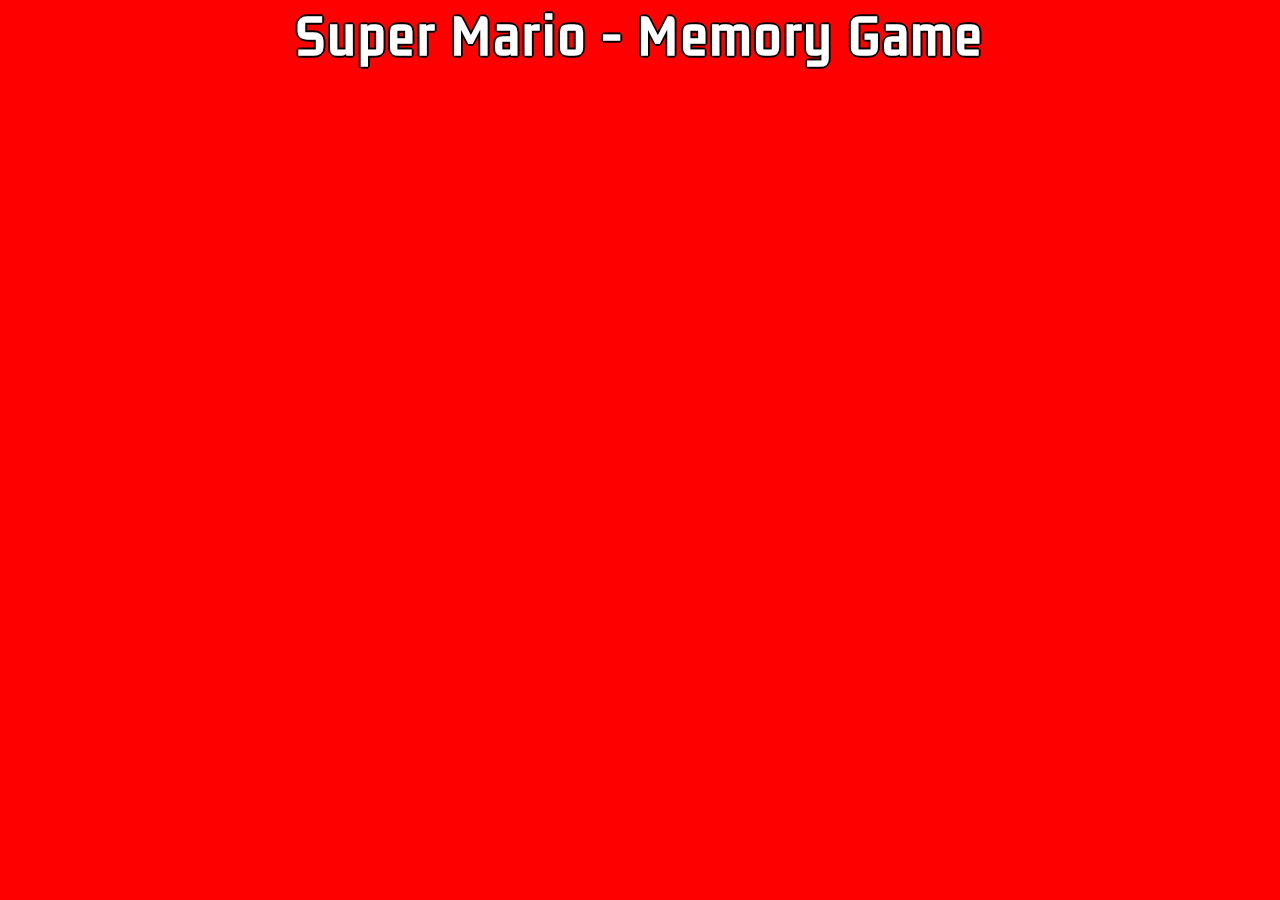
==== index.html @ 2d44d748 "added a new html page for the game area" ====
<!DOCTYPE html>
<html lang="en">

<head>
    <meta charset="UTF-8">
    <meta http-equiv="X-UA-Compatible" content="IE=edge">
    <meta name="viewport" content="width=device-width, initial-scale=1.0">
    <!--link to css page-->
    <link rel="stylesheet" href="assets/css/style.css">
    <!--link to google fonts-->
    <link rel="preconnect" href="https://fonts.googleapis.com">
    <link rel="preconnect" href="https://fonts.gstatic.com" crossorigin>
    <link
        href="https://fonts.googleapis.com/css2?family=Kdam+Thmor+Pro&family=Open+Sans:wght@300&family=Paytone+One&family=Raleway:wght@600&family=Vina+Sans&display=swap"
        rel="stylesheet">
    <title>Super Mario - Memory Game</title>
</head>

<body class="body">
    <h1 class="header">Super Mario - Memory Game</h1>
    



</body>

</html>
---- assets/css/style.css ----
* {
    padding: 0;
    margin: 0;
    box-sizing: border-box;
}

.body {
    background: red;
    /*link to google fonts*/
font-family: 'Kdam Thmor Pro', sans-serif;
    
}

.header {
    color: white;
    font-size: 3rem;
    letter-spacing: 3px;
    text-shadow: 2px 0 #000,
        -2px 0 #000,
        0 2px #000,
        0 -2px #000,
        1px 1px #000,
        -1px -1px #000,
        1px -1px #000,
        -1px 1px #000;
        z-index: 1;
        position: fixed;
        text-align: center;
        width: 100%;
}

.game-area {

    box-sizing: border-box;
    width: 20em;
    height: 40em;
    padding: 2.5em 3em;
    background: #fff;
    position: absolute;
    transform: translate(-50%, -50%);
    left: 50%;
    top: 50%;
    border-radius: 0.6em;
    box-shadow: 0 0.9em 2.8em rgba(86, 66, 0, 0.2);
}

.stats-container {
    display: flex;
    
}

.memorycards {
    position: relative;
    width: 100%;
    column-count: 3;
}


.responsive {
    
    width: auto;
    height: auto;
        
}

/* Media query: large or landscape phones (576px and up) */
@media screen and (min-width: 576px) {
   
}

/* Media query: tablets and larger (768px and up) */
@media screen and (min-width: 768px) {
}

/* Media query: Large devices (laptops and desktops, 992px and up) */
@media screen and (min-width: 992px) {
}

/* Media query: Screens bigger then 1200px */
@media screen and (min-width: 1200px) { 
}
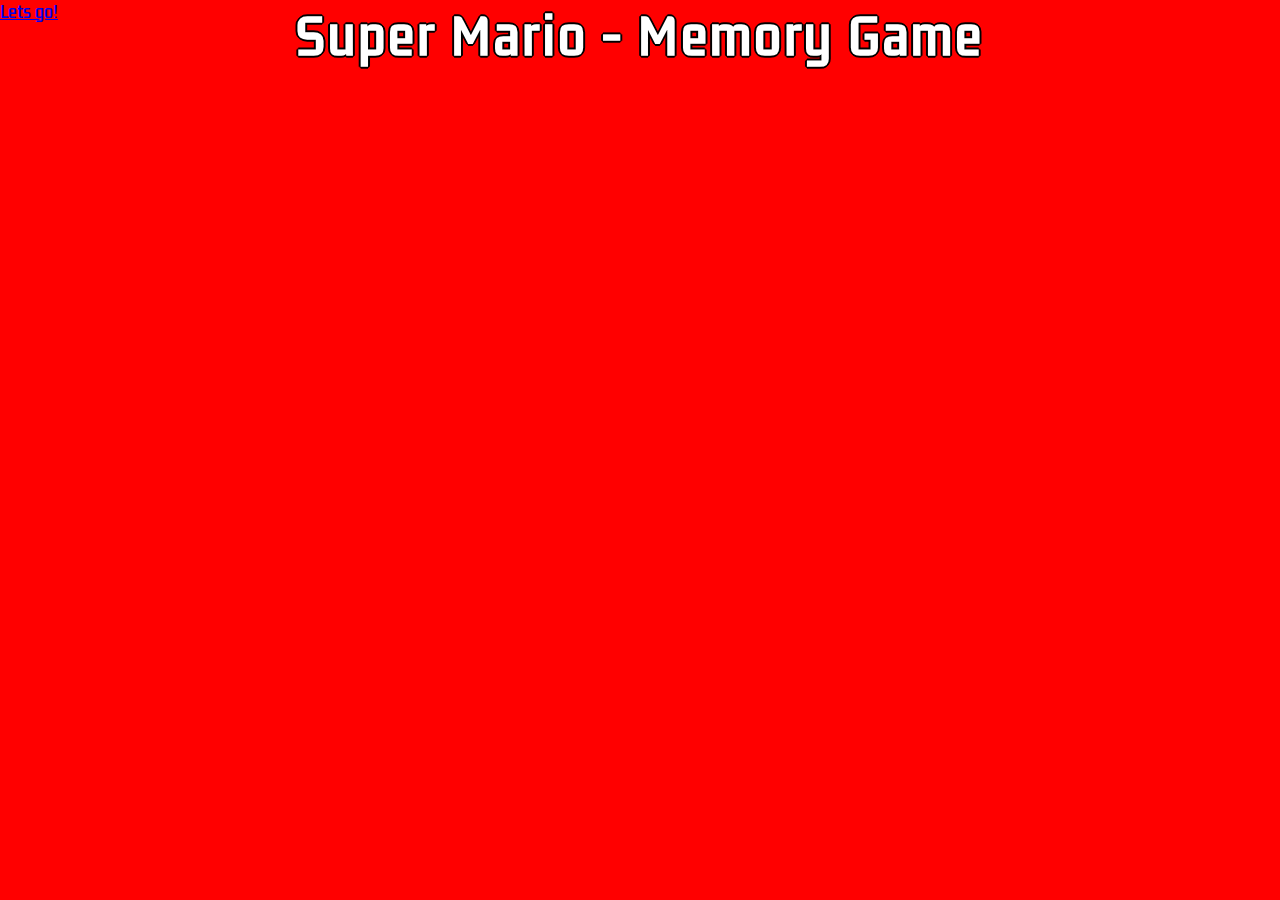
==== commit 37341c3d: "added a letsgo button to the index.html page" ====
--- a/index.html
+++ b/index.html
@@ -18,6 +18,9 @@
 
 <body class="body">
     <h1 class="header">Super Mario - Memory Game</h1>
+    <a href="game-area.html" id="letsgo-button">Lets go!</a>
+    
+    
     
 
 
--- a/assets/css/style.css
+++ b/assets/css/style.css
@@ -10,6 +10,8 @@
 font-family: 'Kdam Thmor Pro', sans-serif;
     
 }
+
+/* INDEX.HTML PAGE */
 
 .header {
     color: white;
@@ -29,6 +31,12 @@
         width: 100%;
 }
 
+#letsgo-button  {
+    display: flex;
+    text-align: center;
+}
+
+/* GAME-AREA.HTML PAGE */
 .game-area {
 
     box-sizing: border-box;
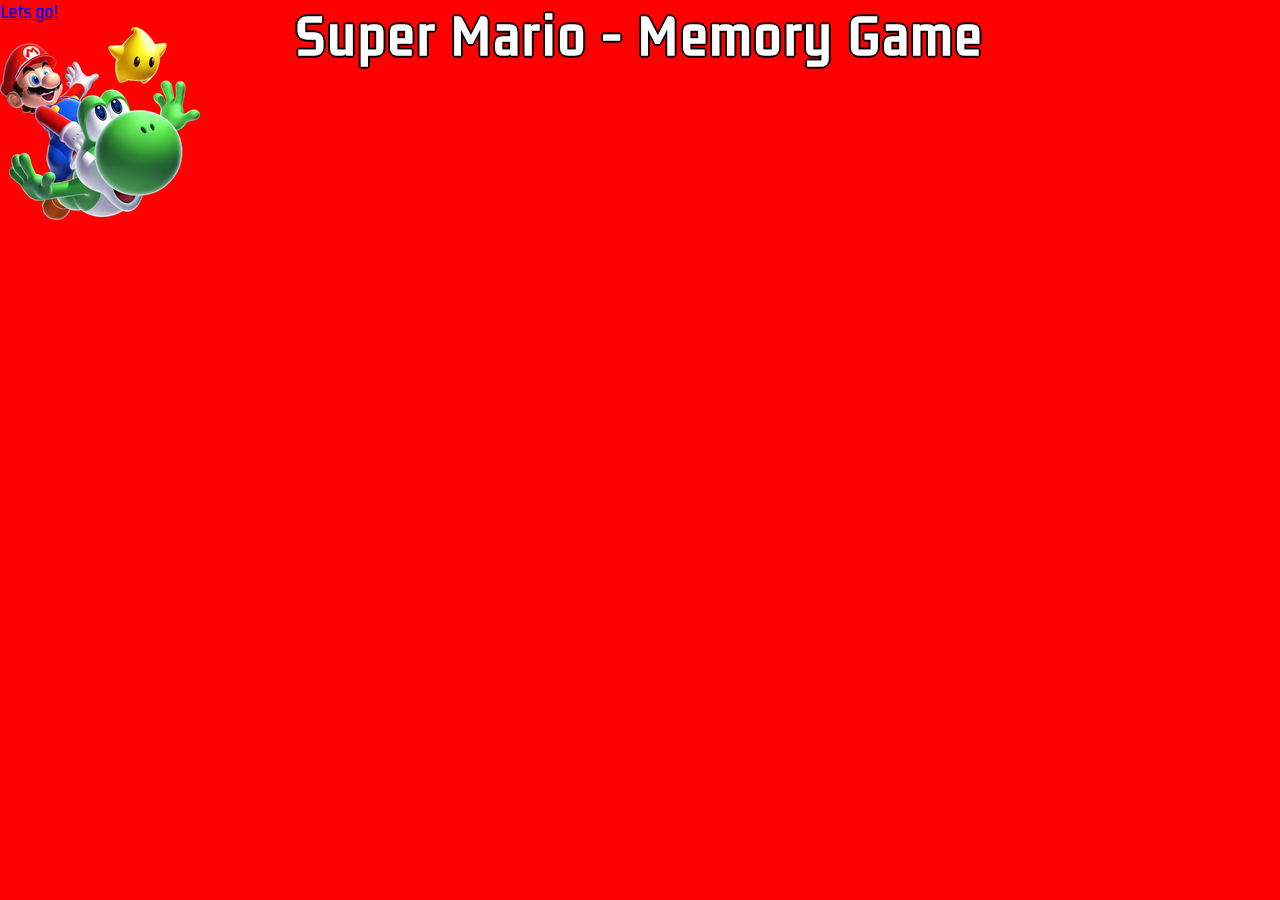
==== commit 1dc87280: "changed all the memorycards images to a question block image in the game-area.html page and added a " ====
--- a/index.html
+++ b/index.html
@@ -19,11 +19,9 @@
 <body class="body">
     <h1 class="header">Super Mario - Memory Game</h1>
     <a href="game-area.html" id="letsgo-button">Lets go!</a>
+    <img src="assets/images/mario-super-galaxy.png" alt="super mario flying in the air on yoshis back with a little star next to them">
+   
     
-    
-    
-
-
 
 </body>
 
--- a/assets/css/style.css
+++ b/assets/css/style.css
@@ -35,6 +35,8 @@
     display: flex;
     text-align: center;
 }
+
+
 
 /* GAME-AREA.HTML PAGE */
 .game-area {
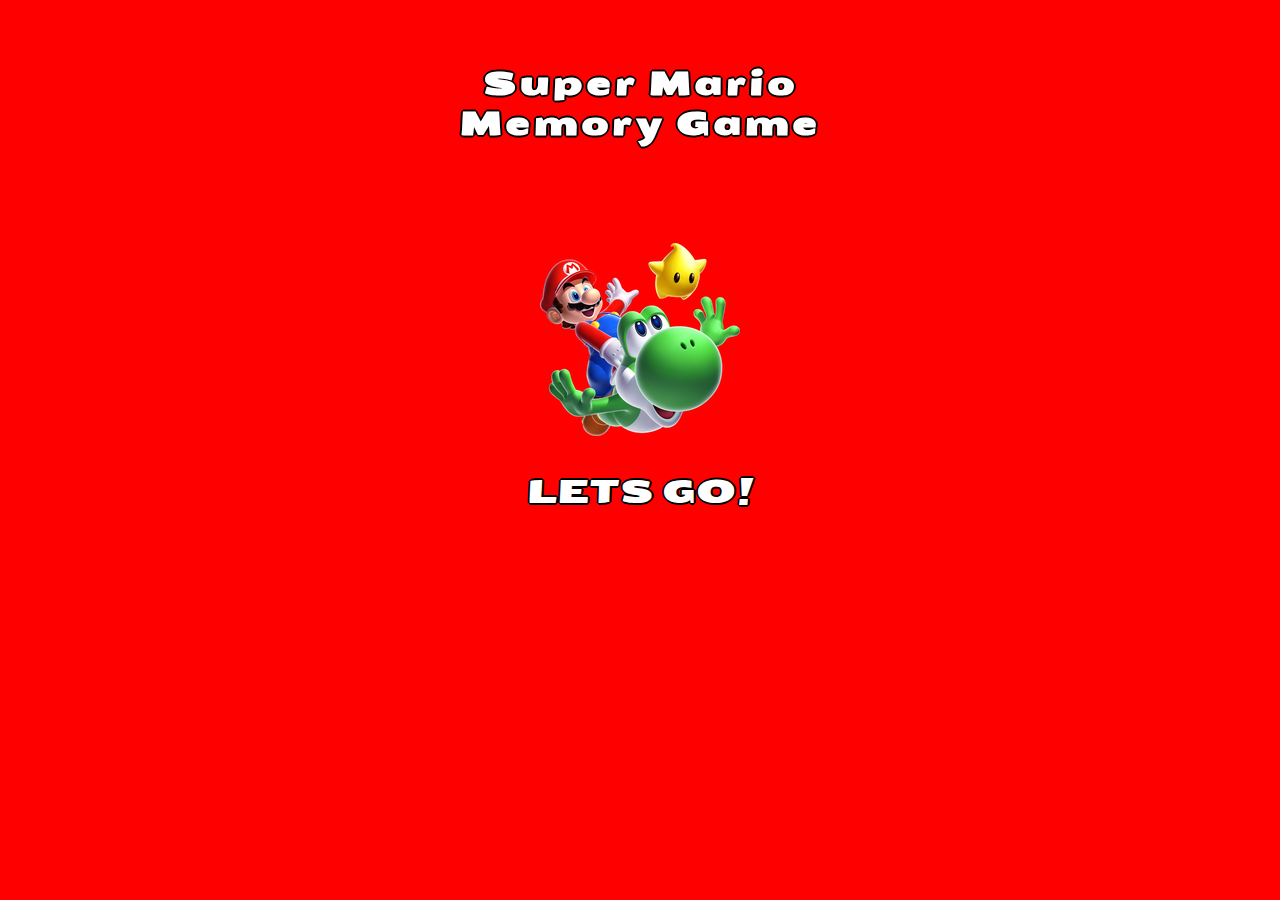
==== commit 16fd8782: "changed font on website, centered the content on the index page and made the final touched to it" ====
--- a/index.html
+++ b/index.html
@@ -10,17 +10,17 @@
     <!--link to google fonts-->
     <link rel="preconnect" href="https://fonts.googleapis.com">
     <link rel="preconnect" href="https://fonts.gstatic.com" crossorigin>
-    <link
-        href="https://fonts.googleapis.com/css2?family=Kdam+Thmor+Pro&family=Open+Sans:wght@300&family=Paytone+One&family=Raleway:wght@600&family=Vina+Sans&display=swap"
-        rel="stylesheet">
+    <link href="https://fonts.googleapis.com/css2?family=Kdam+Thmor+Pro&family=Seymour+One&display=swap" rel="stylesheet">
     <title>Super Mario - Memory Game</title>
 </head>
 
 <body class="body">
-    <h1 class="header">Super Mario - Memory Game</h1>
+  
+    <h1 class="header">Super Mario <br> Memory Game</h1>
+    <div class="starting-page-container">
+    <img src="assets/images/mario-super-galaxy.png" alt="super mario flying in the air on yoshis back with a little star next to them">
     <a href="game-area.html" id="letsgo-button">Lets go!</a>
-    <img src="assets/images/mario-super-galaxy.png" alt="super mario flying in the air on yoshis back with a little star next to them">
-   
+</div>
     
 
 </body>
--- a/assets/css/style.css
+++ b/assets/css/style.css
@@ -7,15 +7,19 @@
 .body {
     background: red;
     /*link to google fonts*/
-font-family: 'Kdam Thmor Pro', sans-serif;
-    
+    font-family: 'Seymour One', sans-serif;
+    display: flex;
+    justify-content: center;
+
 }
 
 /* INDEX.HTML PAGE */
 
+
+
 .header {
     color: white;
-    font-size: 3rem;
+    font-size: 2rem;
     letter-spacing: 3px;
     text-shadow: 2px 0 #000,
         -2px 0 #000,
@@ -29,11 +33,37 @@
         position: fixed;
         text-align: center;
         width: 100%;
+        margin-top: 2em;
 }
 
+.starting-page-container {
+    display: flex;
+    flex-direction: column;
+    margin-top: 15em;
+    align-items: center;
+}
+
+
+
 #letsgo-button  {
-    display: flex;
-    text-align: center;
+   
+   text-align: center;
+    color: white;
+    text-decoration: none;
+    width: 250px;
+    height: 70px;
+    cursor: pointer;
+    font-size: 2em;
+    text-shadow: 2px 0 #000,
+            -2px 0 #000,
+            0 2px #000,
+            0 -2px #000,
+            1px 1px #000,
+            -1px -1px #000,
+            1px -1px #000,
+            -1px 1px #000;
+    text-transform: uppercase;
+    margin-top: 1em;
 }
 
 
@@ -69,8 +99,7 @@
 .responsive {
     
     width: auto;
-    height: auto;
-        
+    height: auto; 
 }
 
 /* Media query: large or landscape phones (576px and up) */
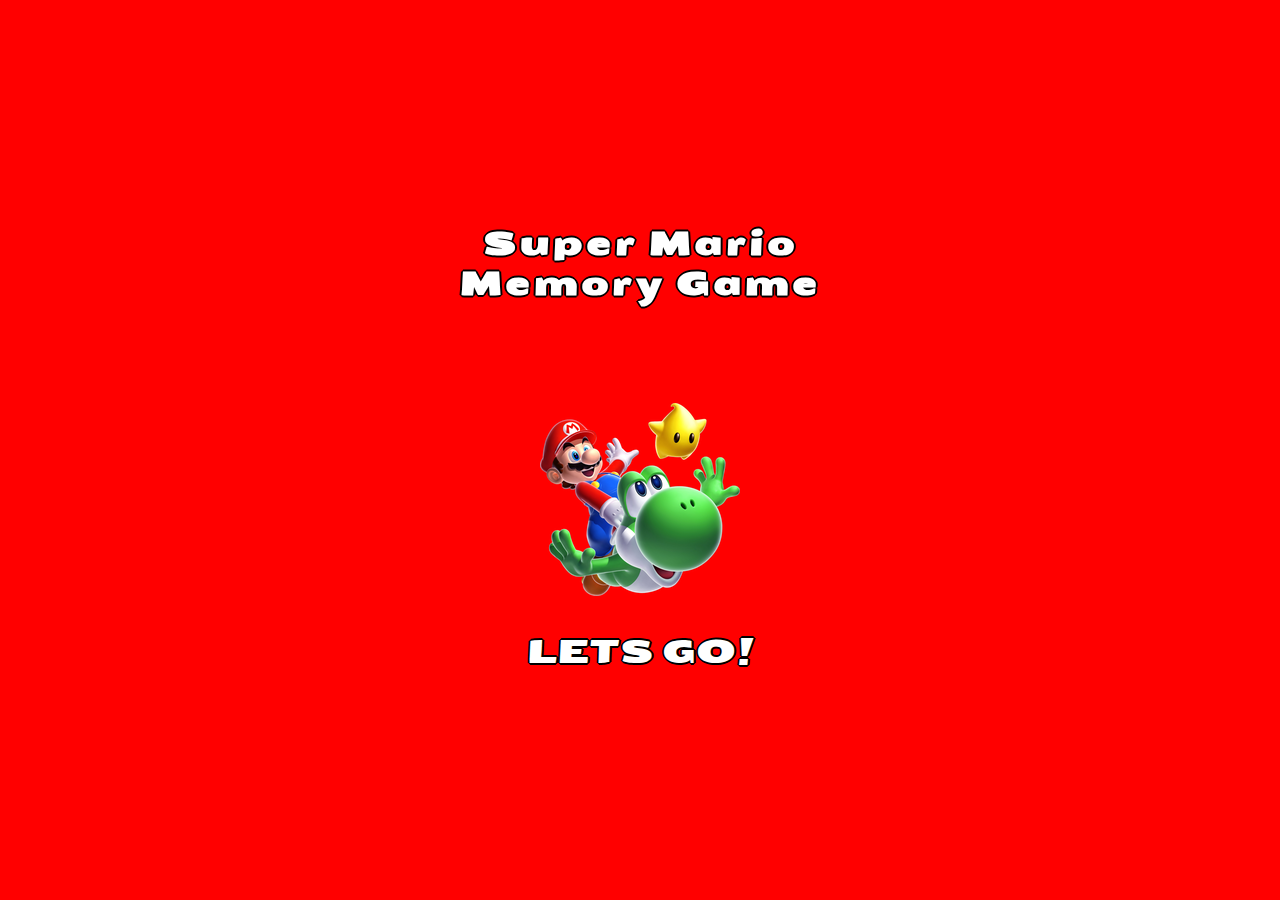
==== commit d08d209e: "changed the images for the memorycards from png to webp format" ====
--- a/index.html
+++ b/index.html
@@ -5,6 +5,8 @@
     <meta charset="UTF-8">
     <meta http-equiv="X-UA-Compatible" content="IE=edge">
     <meta name="viewport" content="width=device-width, initial-scale=1.0">
+    <meta name="description" content="Super Mario Memory Game" />
+    <meta name="keywords" content="Super Mario, Mario, Yoshi, Bowser, Peach, Memory Game, Toad" />
     <!--link to css page-->
     <link rel="stylesheet" href="assets/css/style.css">
     <!--link to google fonts-->
@@ -14,12 +16,13 @@
     <title>Super Mario - Memory Game</title>
 </head>
 
-<body class="body">
-  
+<body class="index-body">
+  <div class="outer-container">
     <h1 class="header">Super Mario <br> Memory Game</h1>
-    <div class="starting-page-container">
+    <div class="inner-container">
     <img src="assets/images/mario-super-galaxy.png" alt="super mario flying in the air on yoshis back with a little star next to them">
     <a href="game-area.html" id="letsgo-button">Lets go!</a>
+</div>
 </div>
     
 
--- a/assets/css/style.css
+++ b/assets/css/style.css
@@ -1,21 +1,25 @@
-* {
-    padding: 0;
-    margin: 0;
-    box-sizing: border-box;
-}
-
-.body {
+body {
     background: red;
     /*link to google fonts*/
     font-family: 'Seymour One', sans-serif;
-    display: flex;
-    justify-content: center;
-
+}
+
+button {
+    /*link to google fonts*/
+    font-family: 'Seymour One', sans-serif;
 }
 
 /* INDEX.HTML PAGE */
 
-
+.index-body {
+    display: flex;
+    justify-content: center;
+}
+
+.outer-container {
+    display: flex;
+    justify-content: center;
+}
 
 .header {
     color: white;
@@ -29,25 +33,23 @@
         -1px -1px #000,
         1px -1px #000,
         -1px 1px #000;
-        z-index: 1;
-        position: fixed;
-        text-align: center;
-        width: 100%;
-        margin-top: 2em;
-}
-
-.starting-page-container {
+    z-index: 1;
+    position: fixed;
+    text-align: center;
+    width: 100%;
+    margin-top: 2em;
+}
+
+.inner-container {
     display: flex;
     flex-direction: column;
     margin-top: 15em;
     align-items: center;
 }
 
-
-
-#letsgo-button  {
-   
-   text-align: center;
+#letsgo-button {
+
+    text-align: center;
     color: white;
     text-decoration: none;
     width: 250px;
@@ -55,66 +57,327 @@
     cursor: pointer;
     font-size: 2em;
     text-shadow: 2px 0 #000,
-            -2px 0 #000,
-            0 2px #000,
-            0 -2px #000,
-            1px 1px #000,
-            -1px -1px #000,
-            1px -1px #000,
-            -1px 1px #000;
+        -2px 0 #000,
+        0 2px #000,
+        0 -2px #000,
+        1px 1px #000,
+        -1px -1px #000,
+        1px -1px #000,
+        -1px 1px #000;
     text-transform: uppercase;
     margin-top: 1em;
 }
 
-
+#letsgo-button:hover {
+    transform: scale(0.8);
+
+}
 
 /* GAME-AREA.HTML PAGE */
+
+.gamearea-body {
+
+    display: flex;
+    justify-content: center;
+}
+
 .game-area {
 
-    box-sizing: border-box;
-    width: 20em;
-    height: 40em;
-    padding: 2.5em 3em;
-    background: #fff;
+    height: 30em;
+    background: red;
     position: absolute;
     transform: translate(-50%, -50%);
     left: 50%;
     top: 50%;
-    border-radius: 0.6em;
-    box-shadow: 0 0.9em 2.8em rgba(86, 66, 0, 0.2);
+    display: flex;
+    flex-direction: column;
+    justify-content: center;
+    margin: auto;
+    margin-top: 0.5em;
+
 }
 
 .stats-container {
-    display: flex;
-    
+
+    display: flex;
+    justify-content: space-evenly;
+    height: 3em;
+    margin-bottom: 1em;
+
+}
+
+#timer {
+
+    color: white;
+    text-decoration: none;
+    width: 210px;
+    height: 50px;
+    font-size: 1.3em;
+    text-shadow: 2px 0 #000,
+        -2px 0 #000,
+        0 2px #000,
+        0 -2px #000,
+        1px 1px #000,
+        -1px -1px #000,
+        1px -1px #000,
+        -1px 1px #000;
+    margin-left: 1em;
+    margin-bottom: 0px;
+
+}
+
+#moves {
+
+    color: white;
+    text-decoration: none;
+    width: 150px;
+    height: 50px;
+    font-size: 1.3em;
+    text-shadow: 2px 0 #000,
+        -2px 0 #000,
+        0 2px #000,
+        0 -2px #000,
+        1px 1px #000,
+        -1px -1px #000,
+        1px -1px #000,
+        -1px 1px #000;
+    margin-bottom: 0px;
+
 }
 
 .memorycards {
     position: relative;
+    /* new code above*/
+    display: grid;
+    grid-template-columns: repeat(3, 130px);
+    grid-template-rows: repeat(4, 130px);
+    width: max-content;
+   
+    }
+
+.card {
+
+    margin: 10px;
+    background-color: transparent;
+    cursor: pointer;
+    perspective: 1000px;
+}
+
+.inner-card {
+    position: relative;
+    transition: transform 0.9s;
+    transform-style: preserve-3d;
+    height: 100%;
     width: 100%;
-    column-count: 3;
-}
-
-
-.responsive {
-    
-    width: auto;
-    height: auto; 
-}
-
-/* Media query: large or landscape phones (576px and up) */
-@media screen and (min-width: 576px) {
-   
+
+}
+
+.card.click .inner-card {
+    transform: rotateY(180deg);
+}
+
+.card-revealed,
+.card-front {
+    position: absolute;
+    backface-visibility: hidden;
+    -webkit-backface-visibility: hidden;
+    width: 100%;
+    height: 100%;
+}
+
+.card-front {
+    background-color: red;
+    color: red;
+}
+
+.card-revealed {
+    background-color: red;
+    color: red;
+    display: flex;
+    align-items: center;
+    justify-content: center;
+    transform: rotateY(180deg);
+}
+
+.card-revealed img {
+    width: 90%;
+}
+
+.card-image {
+
+    width: 99%;
+    height: auto;
+    cursor: pointer;
+
+}
+
+#restartbutton {
+    width: 8em;
+    height: 3em;
+    background-color: lightgray;
+    align-self: center;
+    margin-bottom: 1em;
+    color: white;
+    cursor: pointer;
+    font-size: 1.2em;
+    text-shadow: 2px 0 #000,
+        -2px 0 #000,
+        0 2px #000,
+        0 -2px #000,
+        1px 1px #000,
+        -1px -1px #000,
+        1px -1px #000,
+        -1px 1px #000;
+    text-transform: uppercase;
+    margin-top: 1em;
+    border: #000 2px solid;
+    border-radius: 0.5em;
+    display: flex;
+    justify-content: center;
+    align-items: center;
+
+}
+
+#restartbutton:hover {
+    transform: scale(0.8);
+
+}
+
+.controls {
+    display: flex;
+    justify-content: center;
+}
+
+/* to show the winning result */
+.win-result {
+    position: absolute;
+    top: 50%;
+    left: 50%;
+    transform: translate(-50%, -50%);
+    width: 100%;
+    height: 100%;
+    background-color: rgba(0, 0, 0, 0.7);
+    display: flex;
+    justify-content: center;
+    flex-direction: column;
+    align-items: center;
+    z-index: 999;
+    border-radius: 2em;
+}
+
+.winning-message {
+    font-size: 2rem;
+    color: white;
+    text-align: center;
+    margin-bottom: 20px;
+}
+
+.win-result button {
+    width: 8em;
+    height: 3em;
+    background-color: lightgray;
+    align-self: center;
+    margin-bottom: 1em;
+    color: white;
+
+    cursor: pointer;
+    font-size: 1.2em;
+    text-shadow: 2px 0 #000,
+        -2px 0 #000,
+        0 2px #000,
+        0 -2px #000,
+        1px 1px #000,
+        -1px -1px #000,
+        1px -1px #000,
+        -1px 1px #000;
+    text-transform: uppercase;
+    margin-top: 1em;
+    border: #000 2px solid;
+    border-radius: 0.5em;
+    display: flex;
+    justify-content: center;
+    align-items: center;
 }
 
 /* Media query: tablets and larger (768px and up) */
 @media screen and (min-width: 768px) {
+
+    /* INDEX.HTML PAGE */
+
+    .index-body {
+        margin-top: 10rem;
+    }
+
+    /* GAME-AREA.HTML PAGE */
+
+    .game-area {
+        width: 30em;
+        height: 35em;
+        margin-top: 0;
+
+    }
+
+    .memorycards {
+
+        margin: 1em;
+        display: grid;
+        grid-template-columns: repeat(3, 150px);
+        grid-template-rows: repeat(4, 150px);
+        width: max-content;
+    }
+
+
+}
+
+/* Media query: tablets and larger (820px and up) */
+@media screen and (min-width: 820px) {
+
+    /* INDEX.HTML PAGE */
+
+    .index-body {
+        margin-top: 15rem;
+    }
+
 }
 
 /* Media query: Large devices (laptops and desktops, 992px and up) */
 @media screen and (min-width: 992px) {
-}
-
-/* Media query: Screens bigger then 1200px */
-@media screen and (min-width: 1200px) { 
+
+    /* INDEX.HTML PAGE */
+    
+        .index-body {
+            margin-top: 20rem;
+        }
+
+    /* GAME-AREA.HTML PAGE */
+
+    .game-area {
+        position: absolute;
+        width: 600px;
+        height: 25em;
+        margin: 16px;
+    }
+
+    .memorycards {
+        margin-top: 50px;
+        margin-bottom: 10px;
+        position: relative;
+        transform: translate(-50%, -50%);
+        grid-template-columns: repeat(4, 150px);
+        grid-template-rows: repeat(3, 150px);
+        top: 50%;
+        left: 50%;
+    }
+        
+}
+
+/* Media query: Large devices (laptops and desktops, 1200px and up) */
+@media screen and (min-width: 1200px) {
+
+    /* INDEX.HTML PAGE */
+
+    .index-body {
+        margin-top: 10rem;
+    }
+
 }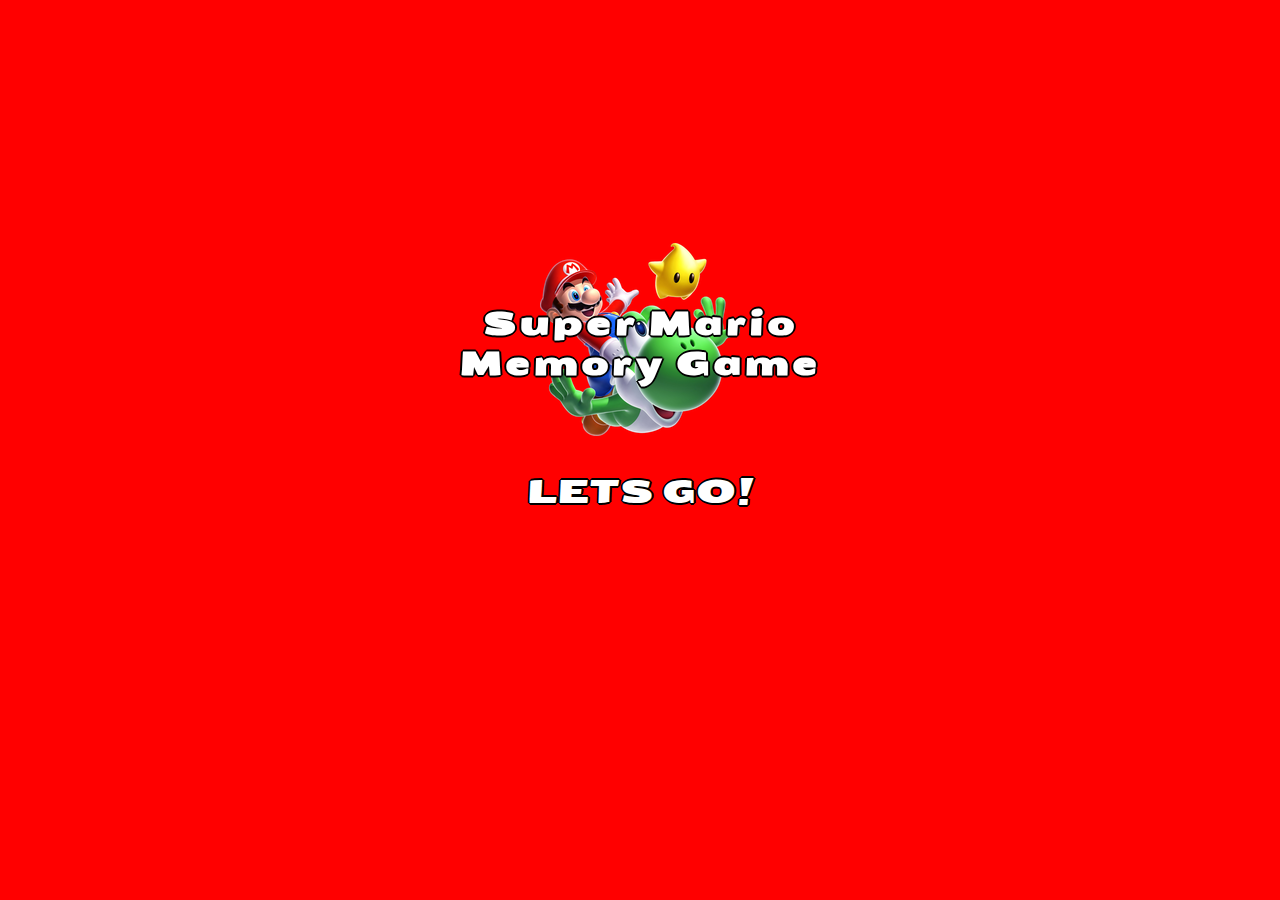
==== commit a95fc76b: "removed the margin-top on the index-page" ====
--- a/index.html
+++ b/index.html
@@ -18,8 +18,9 @@
 
 <body class="index-body">
   <div class="outer-container">
+  
+    <div class="inner-container">
     <h1 class="header">Super Mario <br> Memory Game</h1>
-    <div class="inner-container">
     <img src="assets/images/mario-super-galaxy.png" alt="super mario flying in the air on yoshis back with a little star next to them">
     <a href="game-area.html" id="letsgo-button">Lets go!</a>
 </div>
--- a/assets/css/style.css
+++ b/assets/css/style.css
@@ -1,3 +1,10 @@
+* {
+    margin: 0;
+    padding: 0;
+    box-sizing: border-box;
+}
+/* new code above */
+
 body {
     background: red;
     /*link to google fonts*/
@@ -11,14 +18,11 @@
 
 /* INDEX.HTML PAGE */
 
-.index-body {
-    display: flex;
-    justify-content: center;
-}
-
 .outer-container {
     display: flex;
     justify-content: center;
+    align-items: center;
+    flex-direction: column;
 }
 
 .header {
@@ -302,12 +306,6 @@
 /* Media query: tablets and larger (768px and up) */
 @media screen and (min-width: 768px) {
 
-    /* INDEX.HTML PAGE */
-
-    .index-body {
-        margin-top: 10rem;
-    }
-
     /* GAME-AREA.HTML PAGE */
 
     .game-area {
@@ -329,25 +327,8 @@
 
 }
 
-/* Media query: tablets and larger (820px and up) */
-@media screen and (min-width: 820px) {
-
-    /* INDEX.HTML PAGE */
-
-    .index-body {
-        margin-top: 15rem;
-    }
-
-}
-
 /* Media query: Large devices (laptops and desktops, 992px and up) */
 @media screen and (min-width: 992px) {
-
-    /* INDEX.HTML PAGE */
-    
-        .index-body {
-            margin-top: 20rem;
-        }
 
     /* GAME-AREA.HTML PAGE */
 
@@ -374,10 +355,4 @@
 /* Media query: Large devices (laptops and desktops, 1200px and up) */
 @media screen and (min-width: 1200px) {
 
-    /* INDEX.HTML PAGE */
-
-    .index-body {
-        margin-top: 10rem;
-    }
-
 }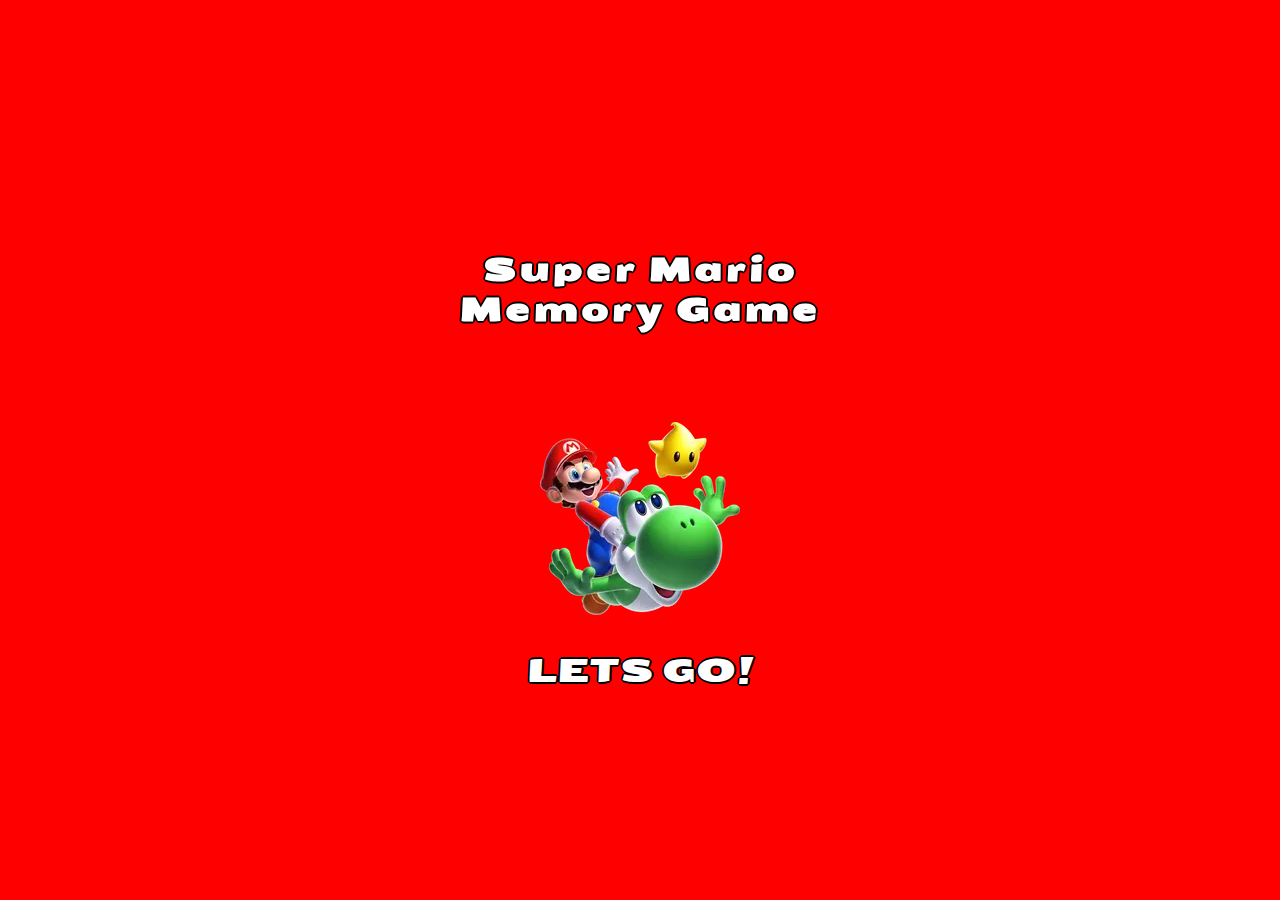
==== commit 35b9f06a: "added comments to html and css files" ====
--- a/index.html
+++ b/index.html
@@ -17,11 +17,14 @@
 </head>
 
 <body class="index-body">
+  <!-- header text -->
+    <h1 class="header">Super Mario <br> Memory Game</h1>
   <div class="outer-container">
-  
+<!-- main image with Mario and Yoshi -->
     <div class="inner-container">
-    <h1 class="header">Super Mario <br> Memory Game</h1>
-    <img src="assets/images/mario-super-galaxy.png" alt="super mario flying in the air on yoshis back with a little star next to them">
+    
+    <img src="assets/images/mario-super-galaxy.webp" alt="super mario flying in the air on yoshis back with a little star next to them">
+    <!-- lets go start button -->
     <a href="game-area.html" id="letsgo-button">Lets go!</a>
 </div>
 </div>
--- a/assets/css/style.css
+++ b/assets/css/style.css
@@ -3,7 +3,11 @@
     padding: 0;
     box-sizing: border-box;
 }
-/* new code above */
+
+html,
+body {
+    min-height: 100%;
+}
 
 body {
     background: red;
@@ -18,6 +22,13 @@
 
 /* INDEX.HTML PAGE */
 
+.index-body {
+    display: flex;
+    justify-content: center;
+    align-items: center;
+    min-height: 100vh;
+}
+
 .outer-container {
     display: flex;
     justify-content: center;
@@ -41,7 +52,7 @@
     position: fixed;
     text-align: center;
     width: 100%;
-    margin-top: 2em;
+    margin-bottom: 20rem;
 }
 
 .inner-container {
@@ -101,6 +112,7 @@
 
 }
 
+/* timer and moves container */
 .stats-container {
 
     display: flex;
@@ -109,7 +121,7 @@
     margin-bottom: 1em;
 
 }
-
+/* timer tracker */
 #timer {
 
     color: white;
@@ -130,6 +142,7 @@
 
 }
 
+/* moves tracker */
 #moves {
 
     color: white;
@@ -149,9 +162,10 @@
 
 }
 
+/* memorycards container */
 .memorycards {
+
     position: relative;
-    /* new code above*/
     display: grid;
     grid-template-columns: repeat(3, 130px);
     grid-template-rows: repeat(4, 130px);
@@ -159,6 +173,7 @@
    
     }
 
+/* outer memory card container  */    
 .card {
 
     margin: 10px;
@@ -167,6 +182,7 @@
     perspective: 1000px;
 }
 
+/* inner memory card container */
 .inner-card {
     position: relative;
     transition: transform 0.9s;
@@ -176,10 +192,12 @@
 
 }
 
+/* makes the memory card rotate when clicked */
 .card.click .inner-card {
     transform: rotateY(180deg);
 }
 
+/* shows the revealed memory card when clicked */
 .card-revealed,
 .card-front {
     position: absolute;
@@ -189,11 +207,13 @@
     height: 100%;
 }
 
+/* red background for the front card */
 .card-front {
     background-color: red;
     color: red;
 }
 
+/* red background for the revealed card */
 .card-revealed {
     background-color: red;
     color: red;
@@ -203,10 +223,12 @@
     transform: rotateY(180deg);
 }
 
+/* revealed image of memory card */
 .card-revealed img {
     width: 90%;
 }
 
+/* front image of memory card */
 .card-image {
 
     width: 99%;
@@ -215,6 +237,7 @@
 
 }
 
+/* restart button */
 #restartbutton {
     width: 8em;
     height: 3em;
@@ -242,6 +265,7 @@
 
 }
 
+/* hover effect on restart button */
 #restartbutton:hover {
     transform: scale(0.8);
 
@@ -269,6 +293,7 @@
     border-radius: 2em;
 }
 
+/* winning message container */
 .winning-message {
     font-size: 2rem;
     color: white;
@@ -276,6 +301,7 @@
     margin-bottom: 20px;
 }
 
+/* winning message button */
 .win-result button {
     width: 8em;
     height: 3em;
@@ -350,9 +376,4 @@
         left: 50%;
     }
         
-}
-
-/* Media query: Large devices (laptops and desktops, 1200px and up) */
-@media screen and (min-width: 1200px) {
-
 }